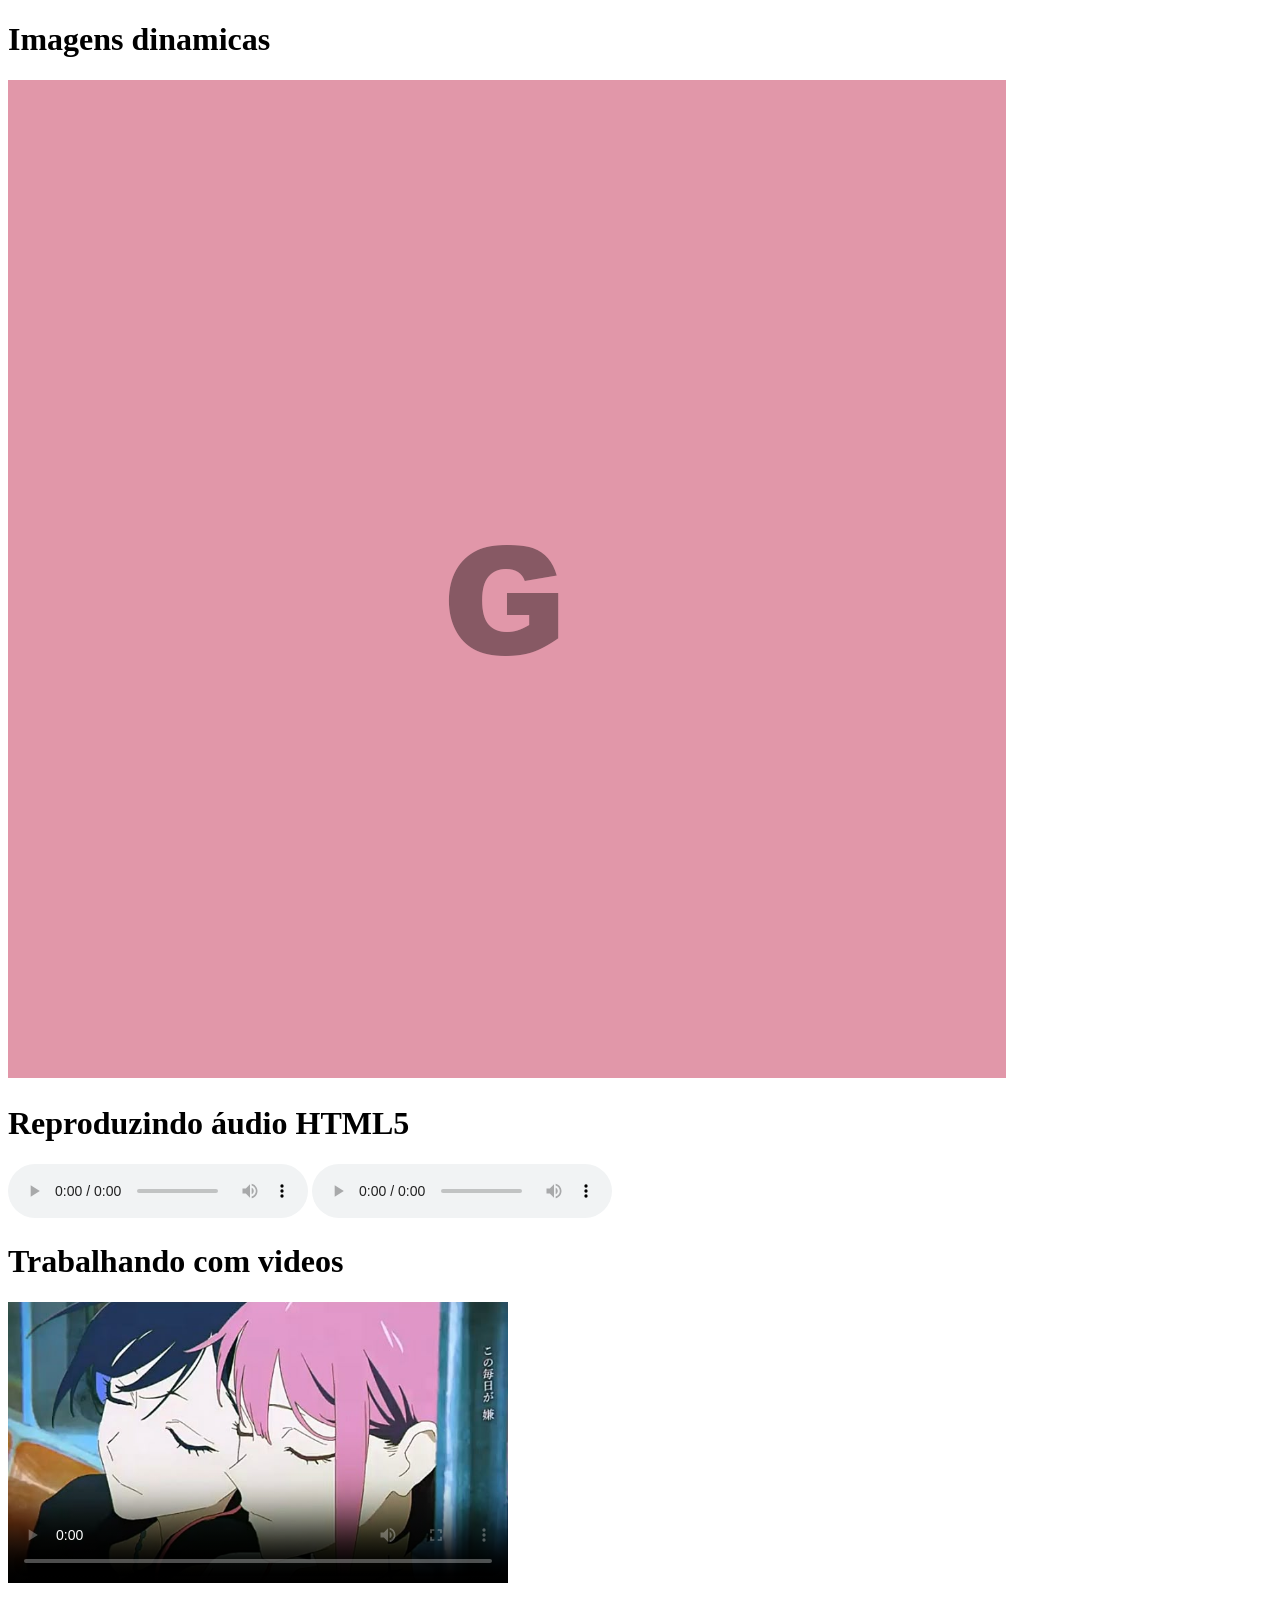
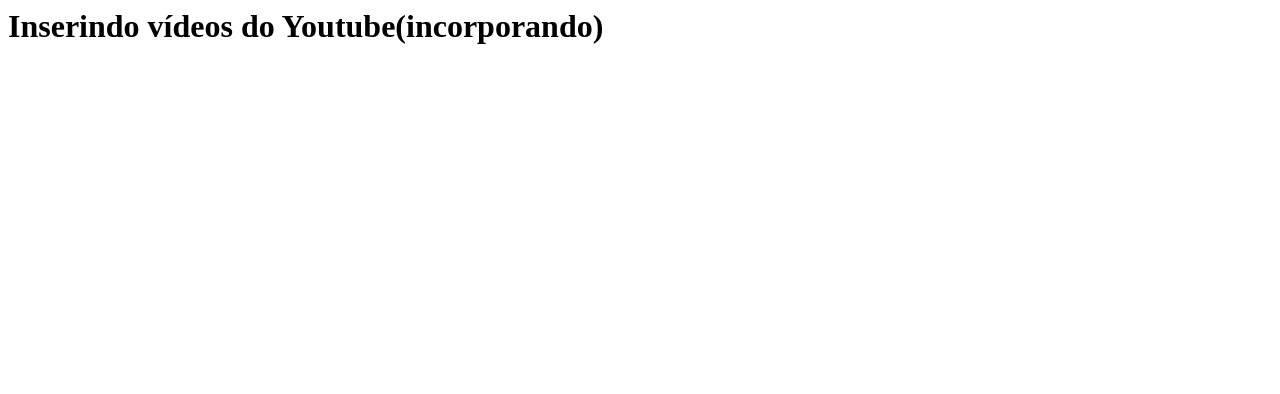
==== site2.html @ d265dce8 "2 tentativa" ====
<!DOCTYPE html>
<html lang="en">
<head>
    <meta charset="UTF-8">
    <meta name="viewport" content="width=device-width, initial-scale=1.0">
    <title>Document</title>
</head>
<body>
    <h1>Imagens dinamicas</h1>
    <picture>
        <source media="(max-width:700px)" srcset="imgs/imagemP.png" type="image/png">
        <source media="(max-width:1000px)" srcset="imgs/imagemM.png" type="image/png">
        <img src="imgs/imagemG.png" alt="Imagem grande">
    </picture>
    <h1>Reproduzindo áudio HTML5</h1>
    
    <audio src="mp3/Willow Gozilla (feat. Rusty James Miller) - Zenith Bikini.mp3" controls ></audio>

    <audio preload="metadata" autoplay controls loop>
        <source src="mp3/Daytime Forrest Bonfire.mp3" type="audio/mpeg">
        <p>Infelizmente nao deu pra carregar o arquivo ai, vamo ta melhorando</p>
    </audio>
    <br>
    <h1>Trabalhando com videos</h1>
    <video poster="imgs/kokoronBanner.png" src="videos/(Kororon)- Eve Music.mp4" width="500" controls></video>
    <h1>Inserindo vídeos do Youtube(incorporando)</h1>

    <iframe width="560" height="315" src="https://www.youtube.com/embed/7g0APZgE5XE?si=nBSidDIHnEHCqk2o" title="YouTube video player" frameborder="0" allow="accelerometer; autoplay; clipboard-write; encrypted-media; gyroscope; picture-in-picture; web-share" referrerpolicy="strict-origin-when-cross-origin" allowfullscreen></iframe>

</body>
</html>
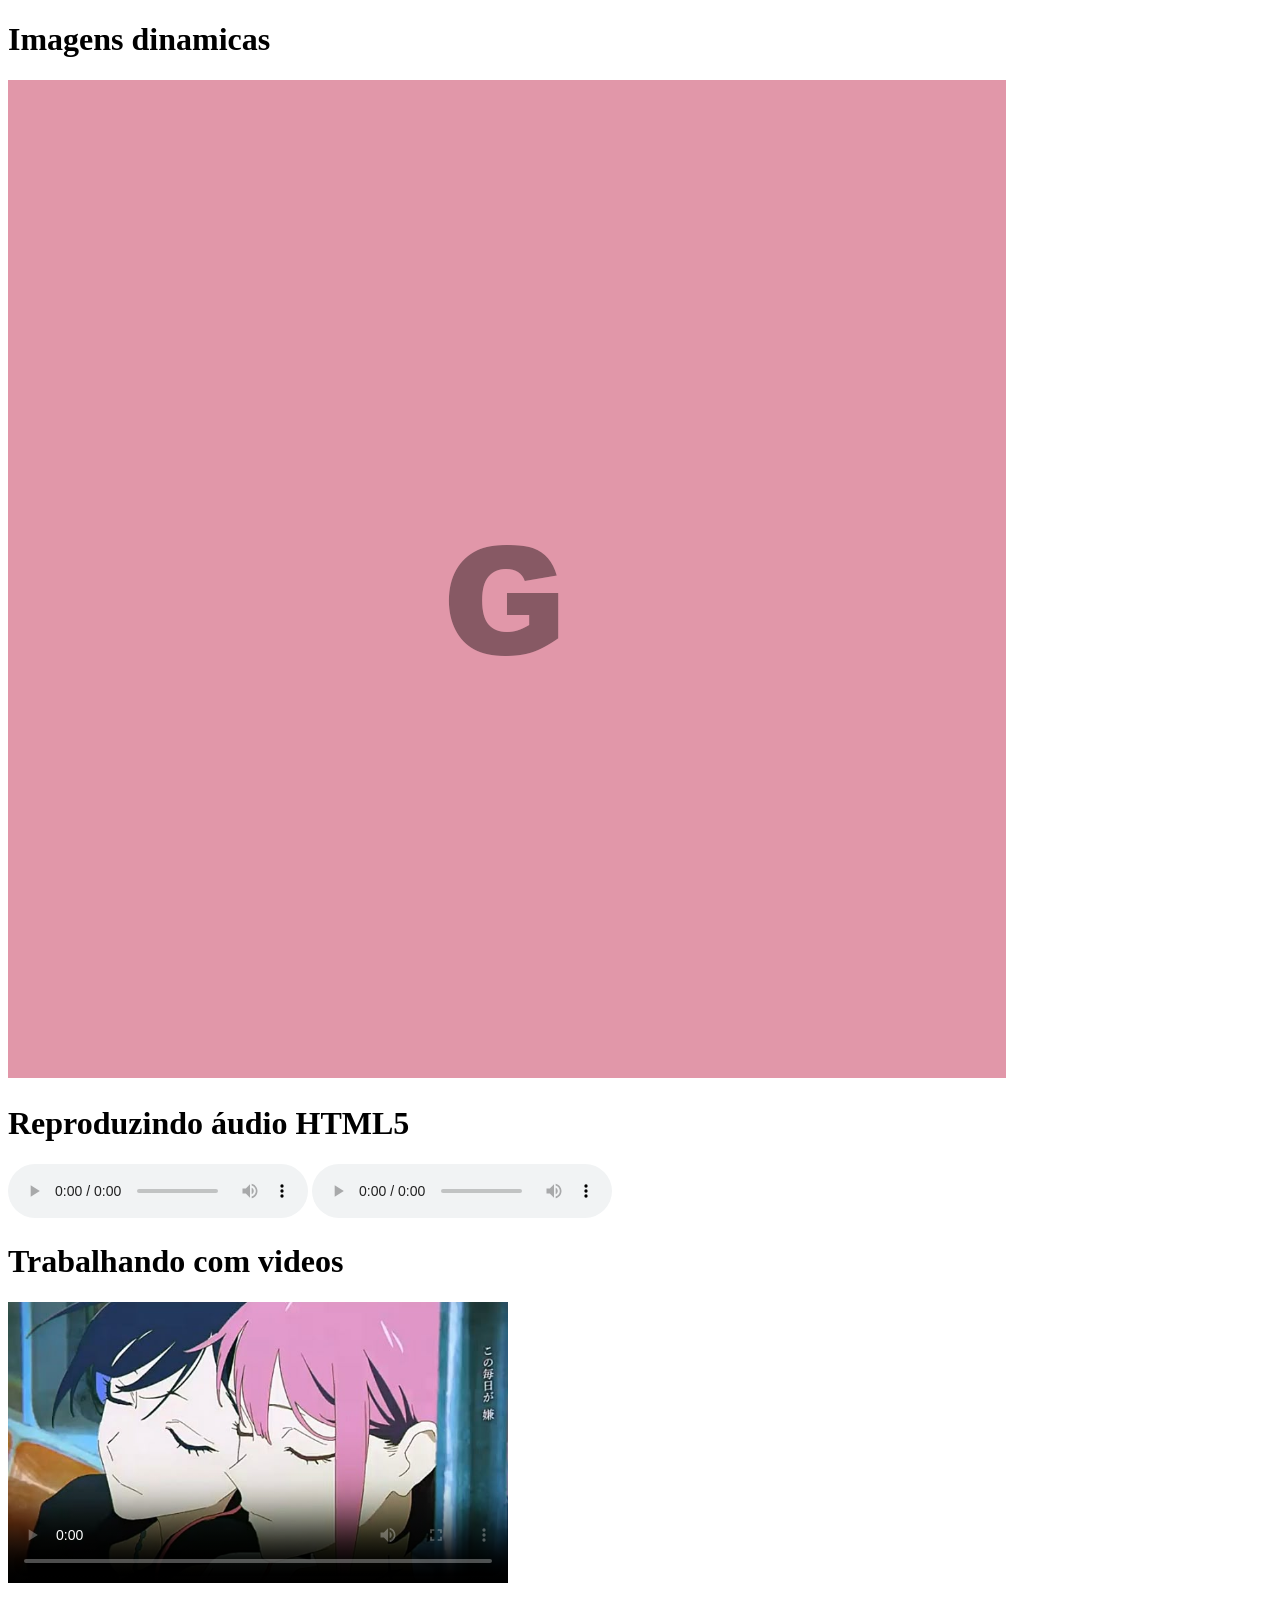
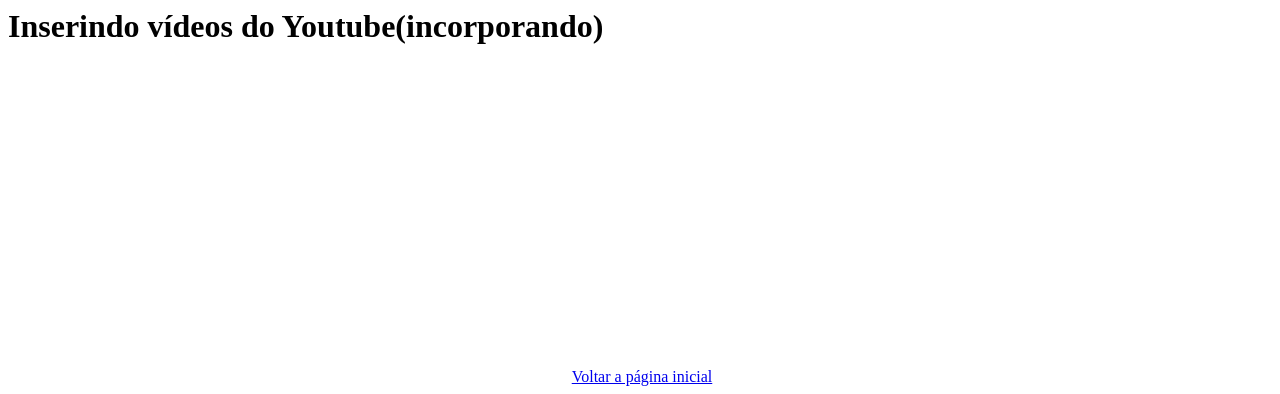
==== commit 052c4dbe: "Add link to return to the homepage Added a link to return to the homepage." ====
--- a/site2.html
+++ b/site2.html
@@ -26,6 +26,6 @@
     <h1>Inserindo vídeos do Youtube(incorporando)</h1>
 
     <iframe width="560" height="315" src="https://www.youtube.com/embed/7g0APZgE5XE?si=nBSidDIHnEHCqk2o" title="YouTube video player" frameborder="0" allow="accelerometer; autoplay; clipboard-write; encrypted-media; gyroscope; picture-in-picture; web-share" referrerpolicy="strict-origin-when-cross-origin" allowfullscreen></iframe>
-
+    <a href="index.html" alt="página 1">Voltar a página inicial</a>
 </body>
-</html>+</html>
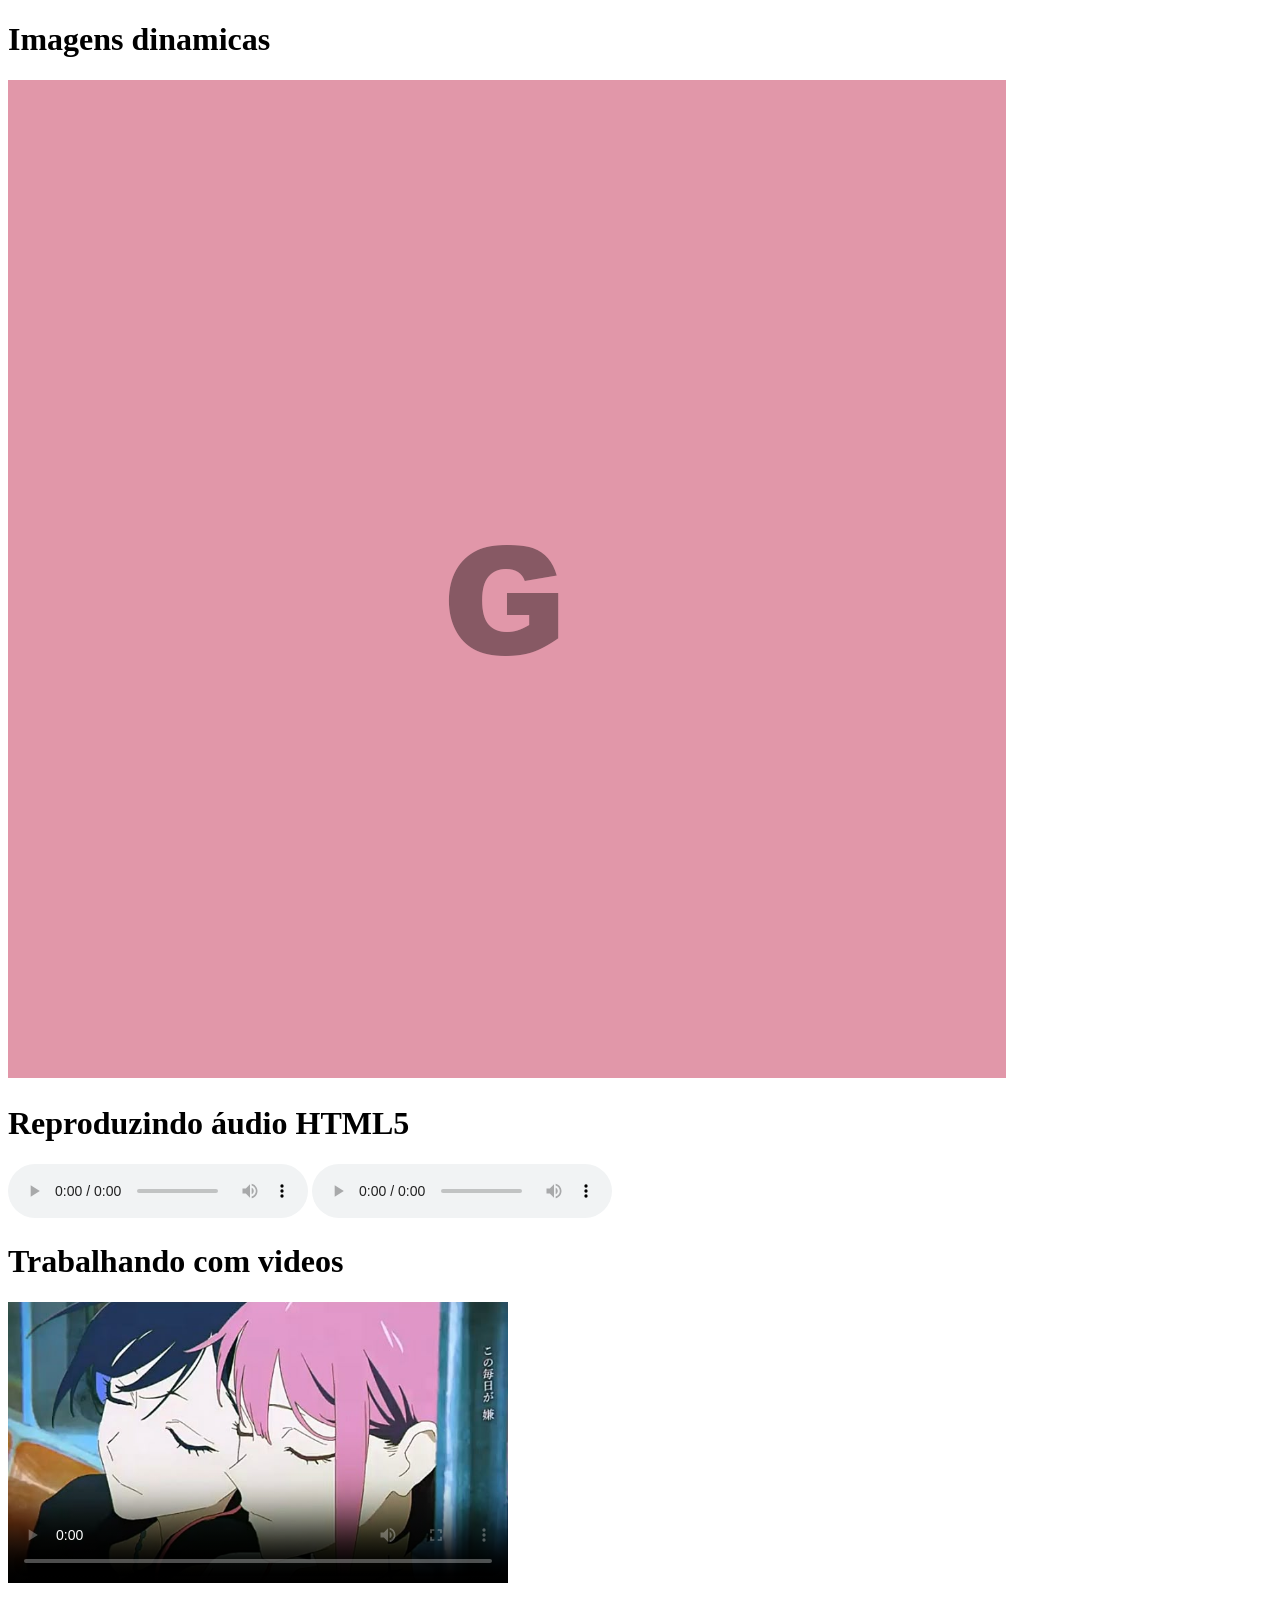
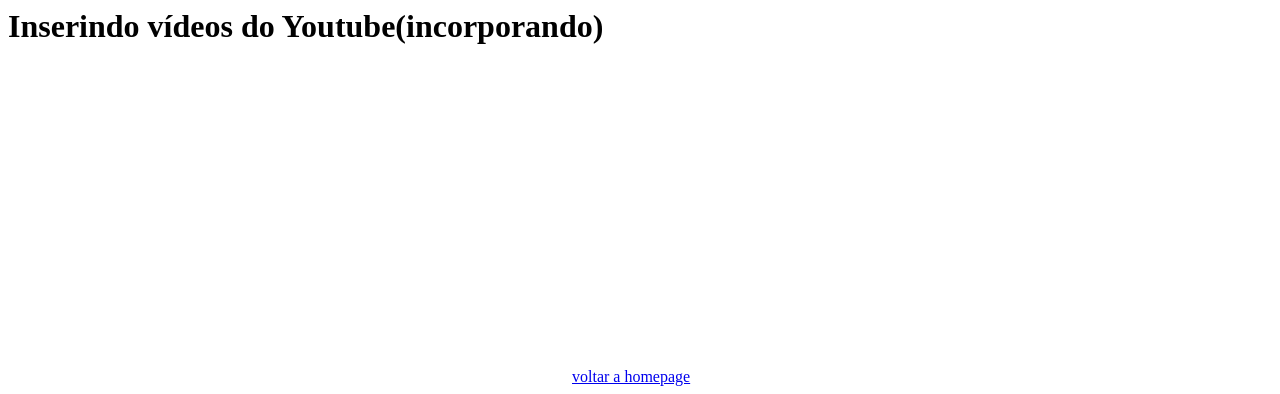
==== commit c98fdeff: "Add files via upload" ====
--- a/site2.html
+++ b/site2.html
@@ -26,6 +26,6 @@
     <h1>Inserindo vídeos do Youtube(incorporando)</h1>
 
     <iframe width="560" height="315" src="https://www.youtube.com/embed/7g0APZgE5XE?si=nBSidDIHnEHCqk2o" title="YouTube video player" frameborder="0" allow="accelerometer; autoplay; clipboard-write; encrypted-media; gyroscope; picture-in-picture; web-share" referrerpolicy="strict-origin-when-cross-origin" allowfullscreen></iframe>
-    <a href="index.html" alt="página 1">Voltar a página inicial</a>
+    <a href="index.html">voltar a homepage</a>
 </body>
-</html>
+</html>
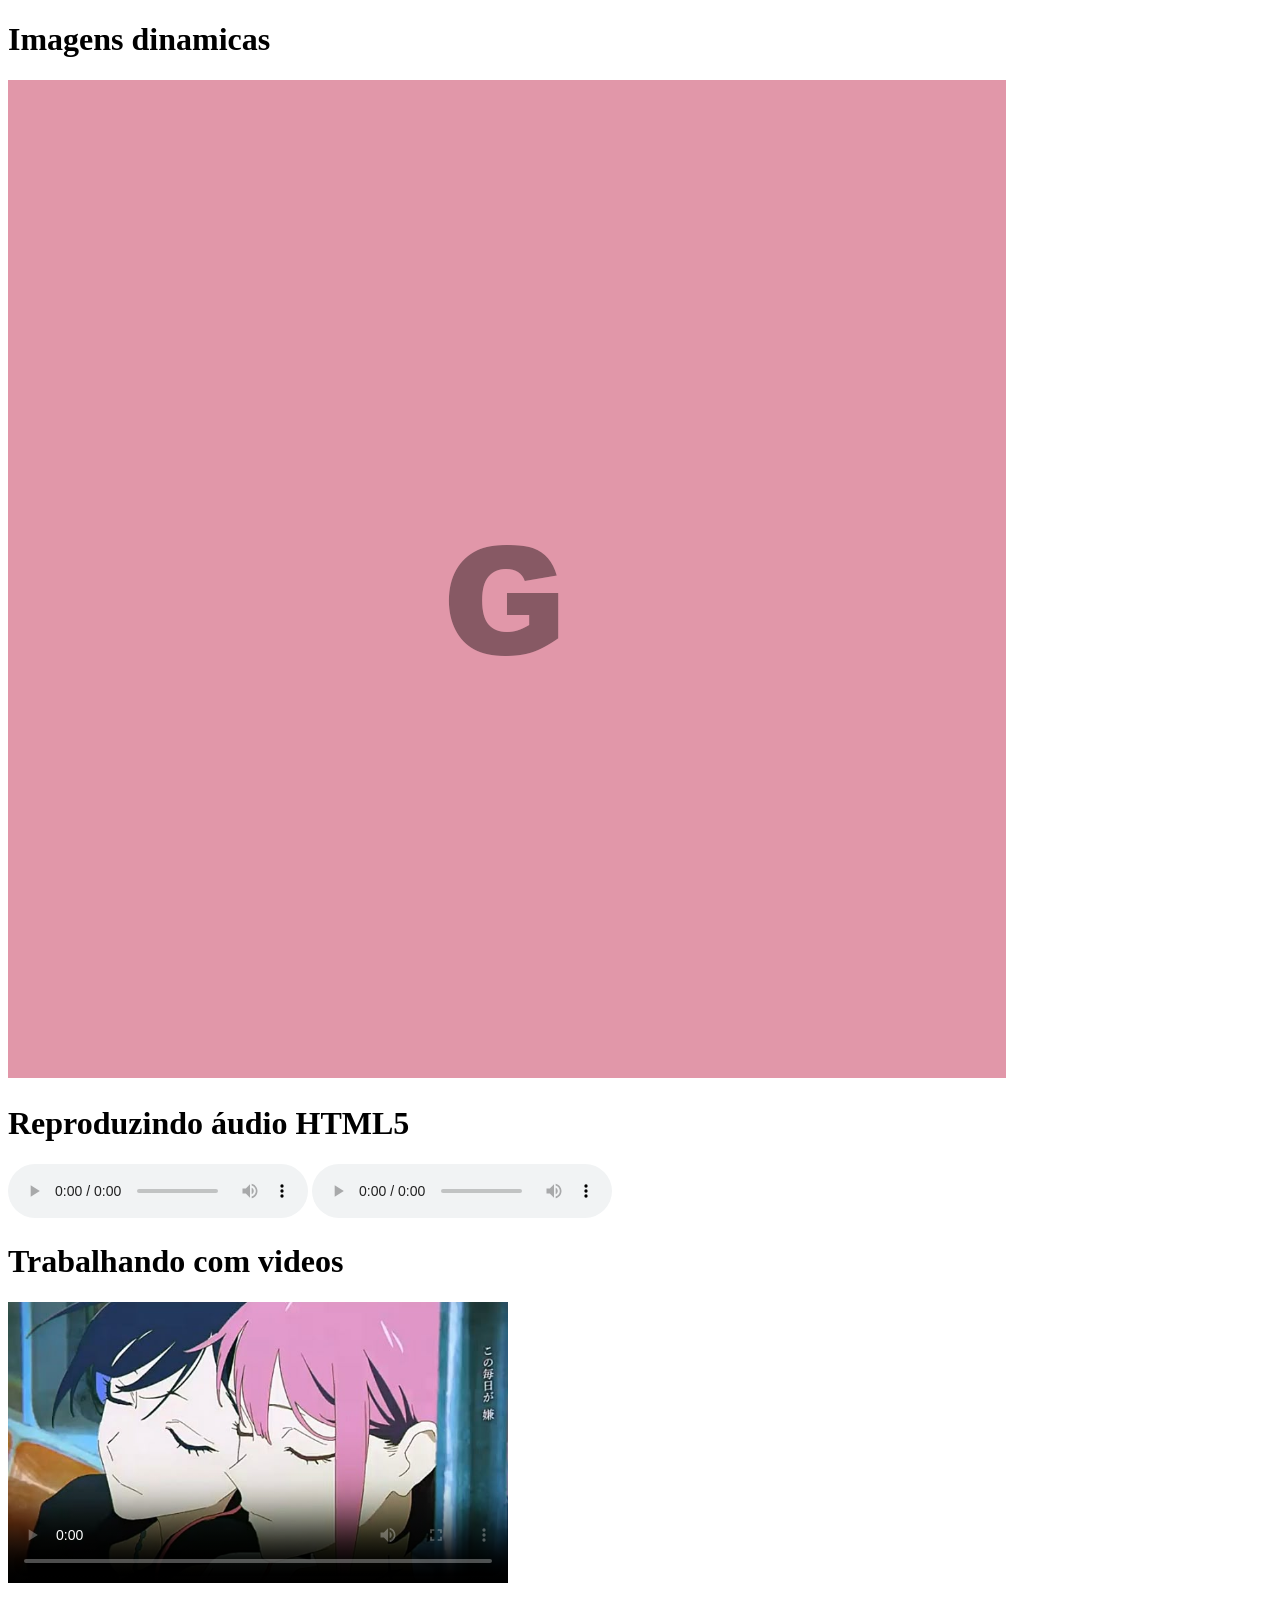
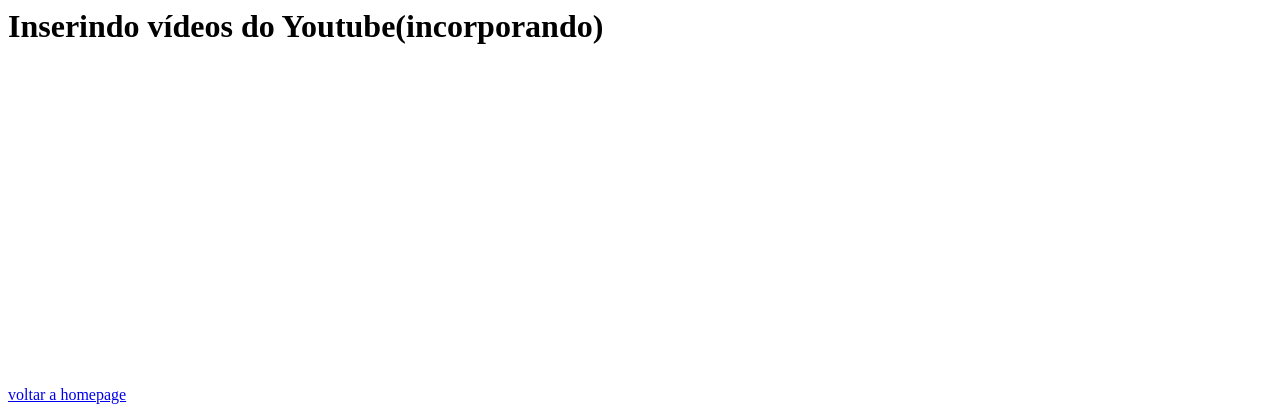
==== commit e753ac7b: "Add files via upload" ====
--- a/site2.html
+++ b/site2.html
@@ -25,7 +25,7 @@
     <video poster="imgs/kokoronBanner.png" src="videos/(Kororon)- Eve Music.mp4" width="500" controls></video>
     <h1>Inserindo vídeos do Youtube(incorporando)</h1>
 
-    <iframe width="560" height="315" src="https://www.youtube.com/embed/7g0APZgE5XE?si=nBSidDIHnEHCqk2o" title="YouTube video player" frameborder="0" allow="accelerometer; autoplay; clipboard-write; encrypted-media; gyroscope; picture-in-picture; web-share" referrerpolicy="strict-origin-when-cross-origin" allowfullscreen></iframe>
+    <iframe width="560" height="315" src="https://www.youtube.com/embed/7g0APZgE5XE?si=nBSidDIHnEHCqk2o" title="YouTube video player" frameborder="0" allow="accelerometer; autoplay; clipboard-write; encrypted-media; gyroscope; picture-in-picture; web-share" referrerpolicy="strict-origin-when-cross-origin" allowfullscreen></iframe><br>
     <a href="index.html">voltar a homepage</a>
 </body>
 </html>
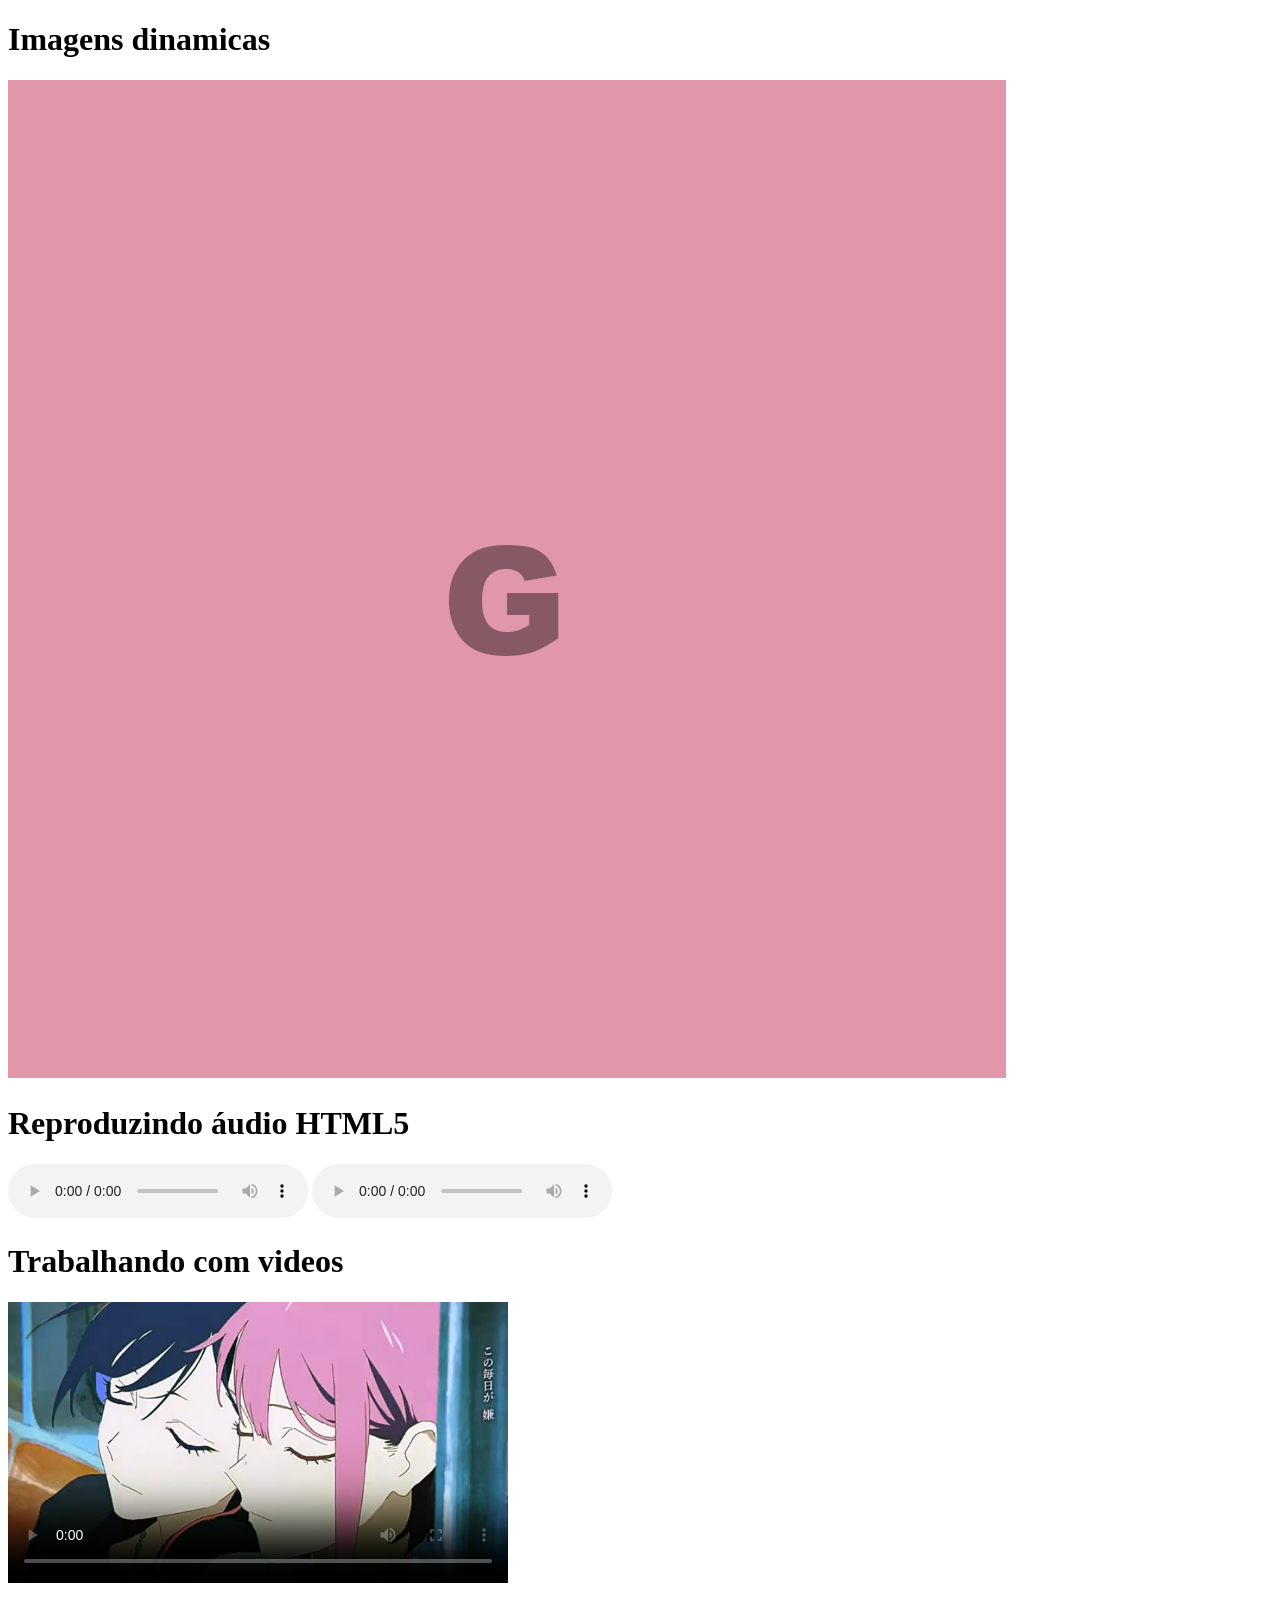
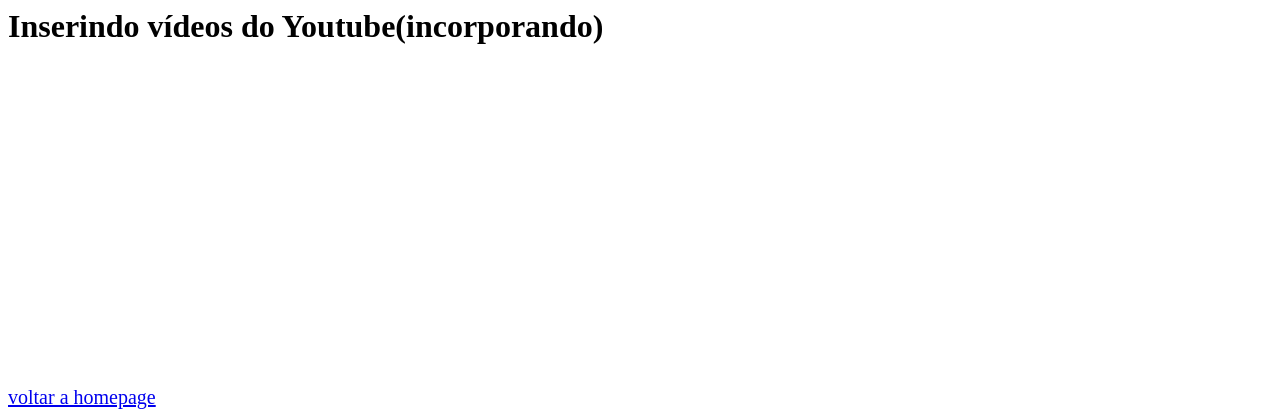
==== commit c284678f: "Refactor site2.html with updated content and styles Updated HTML structure and added styles to the h" ====
--- a/site2.html
+++ b/site2.html
@@ -26,6 +26,6 @@
     <h1>Inserindo vídeos do Youtube(incorporando)</h1>
 
     <iframe width="560" height="315" src="https://www.youtube.com/embed/7g0APZgE5XE?si=nBSidDIHnEHCqk2o" title="YouTube video player" frameborder="0" allow="accelerometer; autoplay; clipboard-write; encrypted-media; gyroscope; picture-in-picture; web-share" referrerpolicy="strict-origin-when-cross-origin" allowfullscreen></iframe><br>
-    <a href="index.html">voltar a homepage</a>
+    <a href="index.html" alt="voltar a homepage" style="font-size: 20px;">voltar a homepage</a>
 </body>
-</html>+</html>
